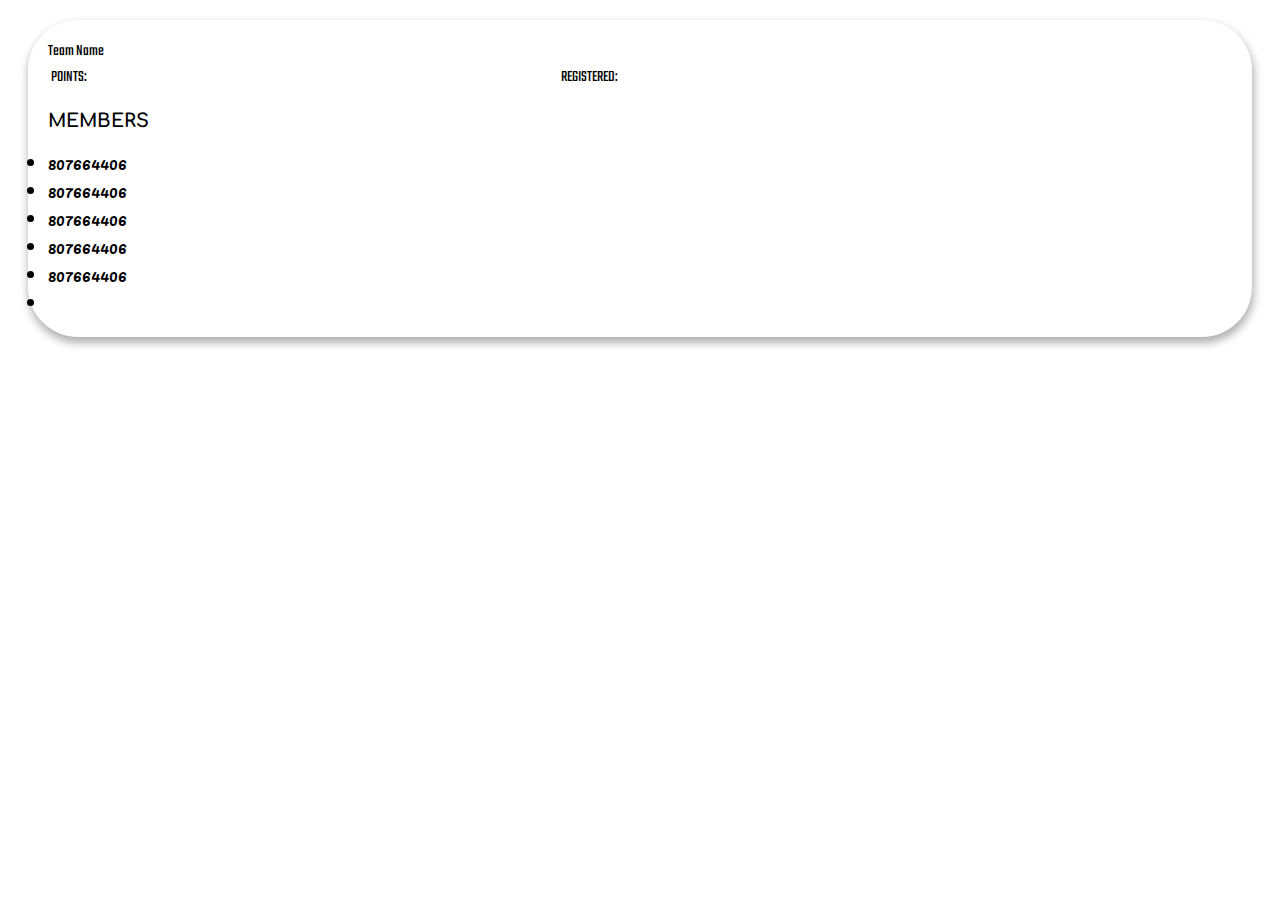
==== Home.html @ f7d3e88f "." ====
<!DOCTYPE html>
<html>

<head>
    <meta charset="UTF-8">
    <meta name="viewport" content="width=device-width, initial-scale=1">
    <title></title>
   <link rel="stylesheet" href="https://fonts.googleapis.com/css?family=Teko|Montserrat Alternates|Comfortaa|Pacifico">
</head>
<style>
 .Teams{
  background:white;
  color:;
  border: ;
  box-shadow:1px 5px 8px 1px #B0B1B0;
  margin:20px;
  padding:20px;
  font-family:Teko;
  border-radius:50px;
  background-image:url(PICTUES//Logo.jpg);
  background-size: 100%;
 }
</style>
<body>
<div class="Teams" style=">
  <h2 style="Font-family:Montserrat Alternates ">Team Name</h2>
  <table width="110%">
    <tr >
      <td>
        POINTS:
      </td>
      <td>
        REGISTERED:
      </td>
    </tr>
  </table>
  <h3 style="font-family:Comfortaa">MEMBERS</h3>
  <div style="font-family:Pacifico">
  <li>807664406</li>
  <li>807664406</li> 
  <li>807664406</li>
  <li>807664406</li>
  <li>807664406</li>
  <li></li>
  </div>
    

</div>

</body>

</html>
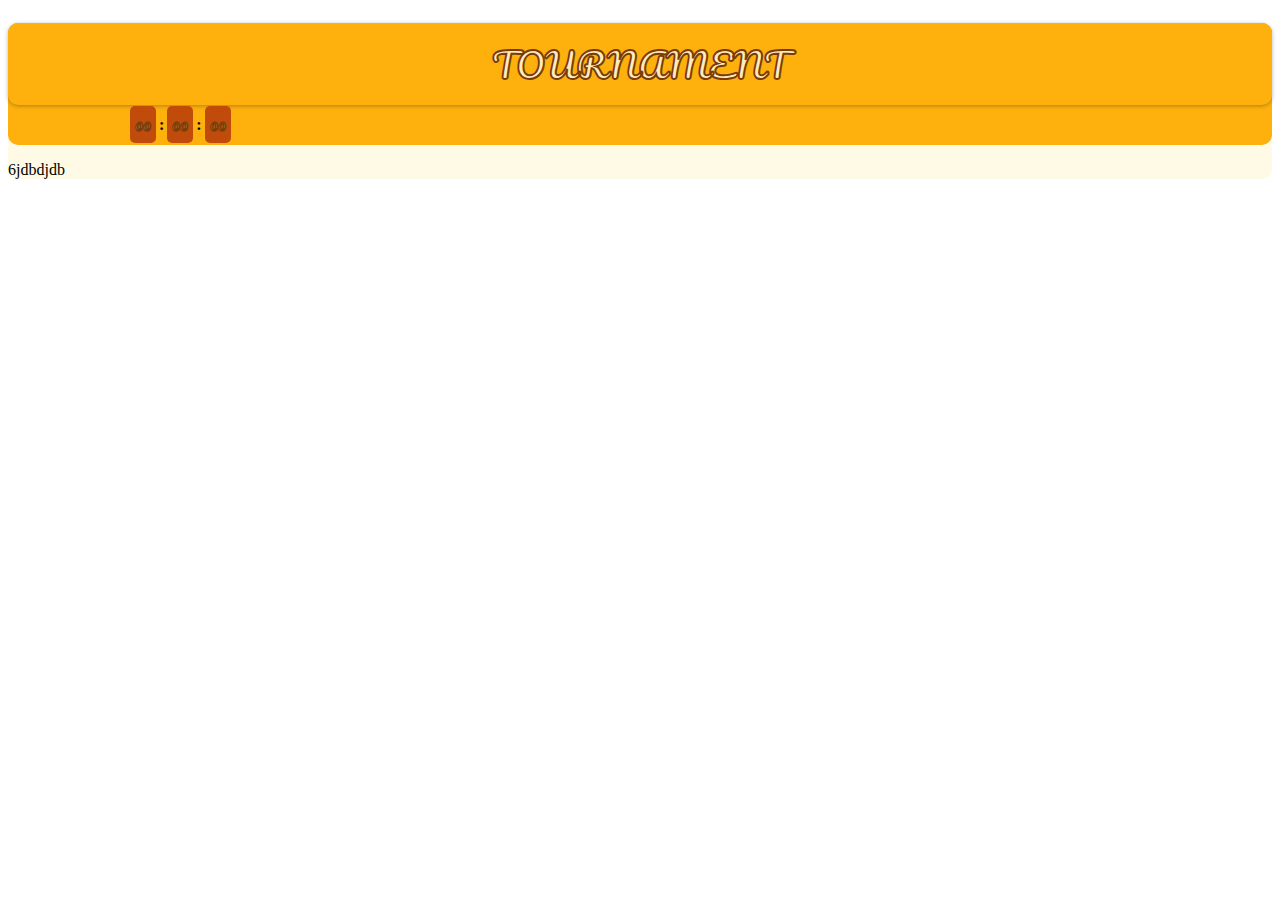
==== commit 86e6614f: "." ====
--- a/Home.html
+++ b/Home.html
@@ -5,48 +5,83 @@
     <meta charset="UTF-8">
     <meta name="viewport" content="width=device-width, initial-scale=1">
     <title></title>
-   <link rel="stylesheet" href="https://fonts.googleapis.com/css?family=Teko|Montserrat Alternates|Comfortaa|Pacifico">
+   <link rel="stylesheet" href="https://fonts.googleapis.com/css?family=Teko|Montserrat Alternates|Comfortaa|Sofia|Pacifico">
 </head>
 <style>
- .Teams{
-  background:white;
-  color:;
-  border: ;
-  box-shadow:1px 5px 8px 1px #B0B1B0;
-  margin:20px;
-  padding:20px;
-  font-family:Teko;
-  border-radius:50px;
-  background-image:url(PICTUES//Logo.jpg);
-  background-size: 100%;
- }
+ 
+#demo1,#demo3,#demo2{
+  background-color:#c14b0a;
+  padding:5px 5px 5px 5px ;
+  border-radius: 5px;
+  font-family:Pacifico;
+  color:#ffecba;
+  -webkit-text-stroke: #7b3b06 1px;
+  font-size: 15px;
+  font-weight:bold;
+}
+
+.Team1{
+  background:#feb10d;
+  -webkit-text-stroke:#7b3b06 0.8px;
+  color:#ffecba;
+  padding: 10px;
+  font-size:35px;
+  text-align:center;
+  border-radius:10px;
+  box-shadow:0 1px 4px 0 rgba(0,0,50,0.3 );
+} 
+.Ma{
+  background:#feb10d;
+  border-radius:10px;
+}
+.Ma1{
+  background:#fefae6;
+  border-radius:10px;
+}
+.T1{
+  margin-top: -24.8px;
+  margin-left:120px;
+}
 </style>
 <body>
-<div class="Teams" style=">
-  <h2 style="Font-family:Montserrat Alternates ">Team Name</h2>
-  <table width="110%">
-    <tr >
-      <td>
-        POINTS:
-      </td>
-      <td>
-        REGISTERED:
-      </td>
-    </tr>
-  </table>
-  <h3 style="font-family:Comfortaa">MEMBERS</h3>
-  <div style="font-family:Pacifico">
-  <li>807664406</li>
-  <li>807664406</li> 
-  <li>807664406</li>
-  <li>807664406</li>
-  <li>807664406</li>
-  <li></li>
-  </div>
+  <div class="Ma1">
     
 
+  <div class="Ma">
+    
+ 
+<div class="Teams">
+  <h1 style="Font-family:Pacifico" class="Team1">TOURNAMENT</h1>
 </div>
+  <table class="T1">
+      <th id="demo1">00</th><th>:</th>
+      <th id="demo2">00</th><th>:</th>
+      <th id="demo3">00</th>
+      
+  </table>
 
+</div>
+<p>6jdbdjdb</p>
+</div>
 </body>
+<script>
+  var countDownDate = new Date("Dec 19, 2021 21:5:").getTime();
+var x = setInterval(function() {
+  var now = new Date().getTime();
+  var distance = countDownDate - now;
+  var hours = Math.floor((distance % (1000 * 60 * 60 * 24)) / (1000 * 60 * 60));
+  var minutes = Math.floor((distance % (1000 * 60 * 60)) / (1000 * 60));
+  var seconds = Math.floor((distance % (1000 * 60)) / 1000);
+  document.getElementById("demo1").innerHTML =hours;
+  document.getElementById("demo2").innerHTML =minutes;
+  document.getElementById("demo3").innerHTML =seconds;
+  if (distance < 0) {
+    clearInterval(x);
+    document.getElementById("demo1").innerHTML = "×";
+    document.getElementById("demo2").innerHTML = "×";
+    document.getElementById("demo3").innerHTML = "×";
+  }
+}, 1000);
+</script>
 
 </html>